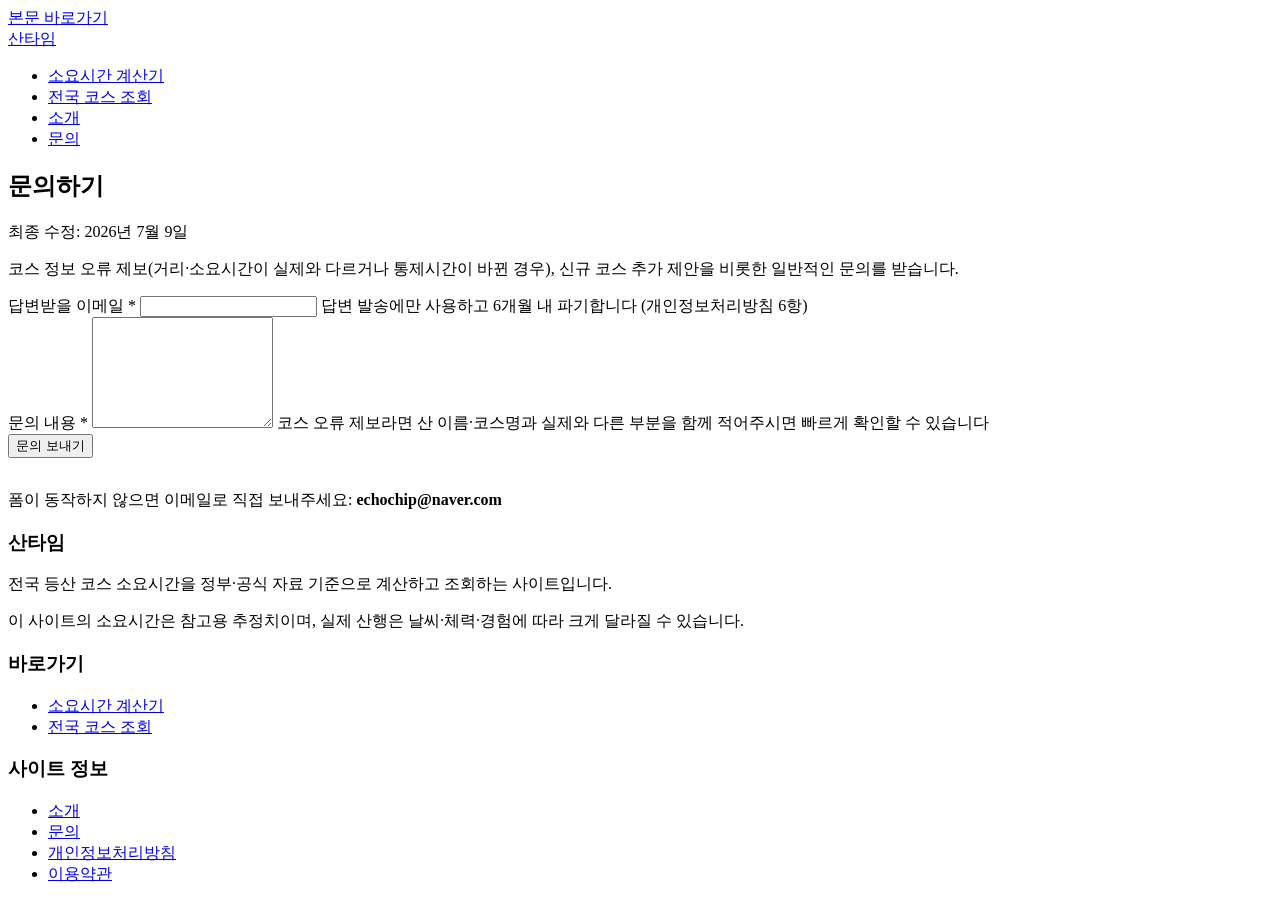
==== site/contact/index.html @ 0f0bbda9 "산타임: 등산 소요시간 계산기 + 전국 100개 코스 조회 초기 구축 나이스미스 공식 기반 소요시간 계산기와 전국 17개 시도 대표 등산 코스 100개(국립공원공단·지자체·한국관광" ====
<!DOCTYPE html>
<html lang="ko">
<head>
  <meta charset="UTF-8">
  <meta name="viewport" content="width=device-width, initial-scale=1">
  <title>문의 — 산타임</title>
  <meta name="description" content="코스 정보 오류 제보, 신규 코스 제안을 비롯한 일반적인 문의를 받습니다.">
  <link rel="canonical" href="https://__DOMAIN__/contact/">
  <link rel="icon" href="/assets/img/favicon.svg" type="image/svg+xml">
  <link rel="stylesheet" href="/assets/css/style.css">
</head>
<body>
  <a class="skip-link" href="#main">본문 바로가기</a>
  <header class="site-header">
    <div class="inner">
      <a class="logo" href="/">산타임</a>
      <nav class="gnb" aria-label="주요 메뉴">
        <ul>
          <li><a href="/">소요시간 계산기</a></li>
          <li><a href="/courses/">전국 코스 조회</a></li>
          <li><a href="/about/">소개</a></li>
          <li><a href="/contact/" aria-current="page">문의</a></li>
        </ul>
      </nav>
    </div>
  </header>

  <main id="main">
    <div class="container">
      <article>
        <h1>문의하기</h1>
        <p class="last-updated">최종 수정: 2026년 7월 9일</p>
        <p>코스 정보 오류 제보(거리·소요시간이 실제와 다르거나 통제시간이 바뀐 경우), 신규 코스 추가 제안을 비롯한 일반적인 문의를 받습니다.</p>

        <form class="calc-card" action="https://formsubmit.co/echochip@naver.com" method="POST">
          <input type="hidden" name="_subject" value="[산타임] 문의">
          <input type="hidden" name="_template" value="table">
          <div class="field">
            <label for="email">답변받을 이메일 <span class="req" aria-hidden="true">*</span></label>
            <input type="email" id="email" name="email" class="input-tall" required aria-describedby="email-help">
            <span id="email-help" class="help-text">답변 발송에만 사용하고 6개월 내 파기합니다 (개인정보처리방침 6항)</span>
          </div>
          <div class="field">
            <label for="message">문의 내용 <span class="req" aria-hidden="true">*</span></label>
            <textarea id="message" name="message" rows="7" required></textarea>
            <span class="help-text">코스 오류 제보라면 산 이름·코스명과 실제와 다른 부분을 함께 적어주시면 빠르게 확인할 수 있습니다</span>
          </div>
          <button type="submit" class="btn btn-primary btn-lg">문의 보내기</button>
        </form>

        <p style="margin-top:2rem">폼이 동작하지 않으면 이메일로 직접 보내주세요: <strong>echochip@naver.com</strong></p>
      </article>
    </div>
  </main>

  <footer class="site-footer">
    <div class="cols">
      <div>
        <h3>산타임</h3>
        <p>전국 등산 코스 소요시간을 정부·공식 자료 기준으로 계산하고 조회하는 사이트입니다.</p>
        <p class="disclaimer">이 사이트의 소요시간은 참고용 추정치이며, 실제 산행은 날씨·체력·경험에 따라 크게 달라질 수 있습니다.</p>
      </div>
      <div>
        <h3>바로가기</h3>
        <ul>
          <li><a href="/">소요시간 계산기</a></li>
          <li><a href="/courses/">전국 코스 조회</a></li>
        </ul>
      </div>
      <div>
        <h3>사이트 정보</h3>
        <ul>
          <li><a href="/about/">소개</a></li>
          <li><a href="/contact/">문의</a></li>
          <li><a href="/privacy/">개인정보처리방침</a></li>
          <li><a href="/terms/">이용약관</a></li>
        </ul>
      </div>
    </div>
  </footer>
</body>
</html>
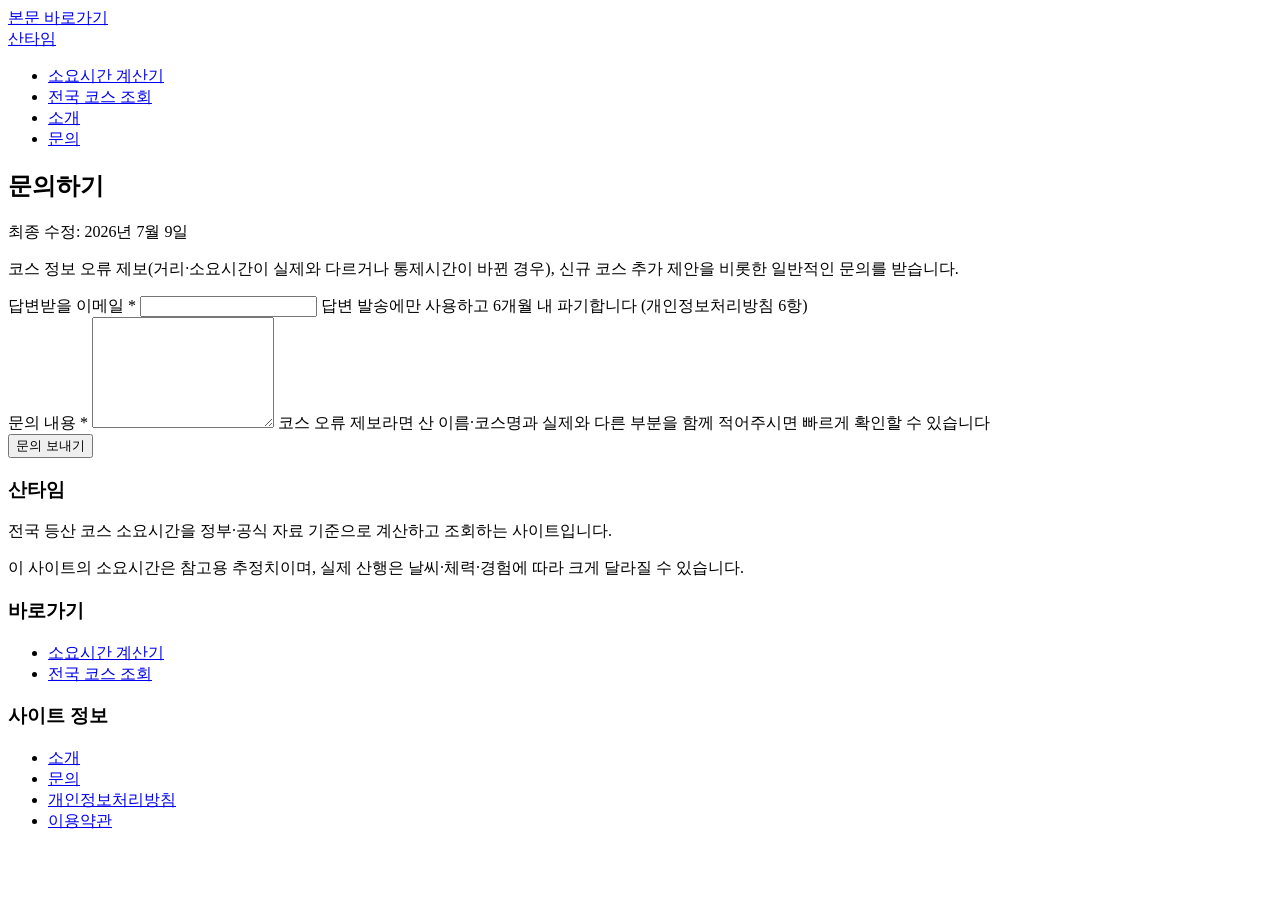
==== commit 4fdc1cae: "문의 이메일 노출 제거 + 코스 표 헤더 정렬 + 출처 링크 스플릿 뷰 문의 페이지에서 이메일 폴백 문구 제거(FormSubmit 양식만 사용). 코스 표(course-table)" ====
--- a/site/contact/index.html
+++ b/site/contact/index.html
@@ -47,8 +47,6 @@
           </div>
           <button type="submit" class="btn btn-primary btn-lg">문의 보내기</button>
         </form>
-
-        <p style="margin-top:2rem">폼이 동작하지 않으면 이메일로 직접 보내주세요: <strong>echochip@naver.com</strong></p>
       </article>
     </div>
   </main>
